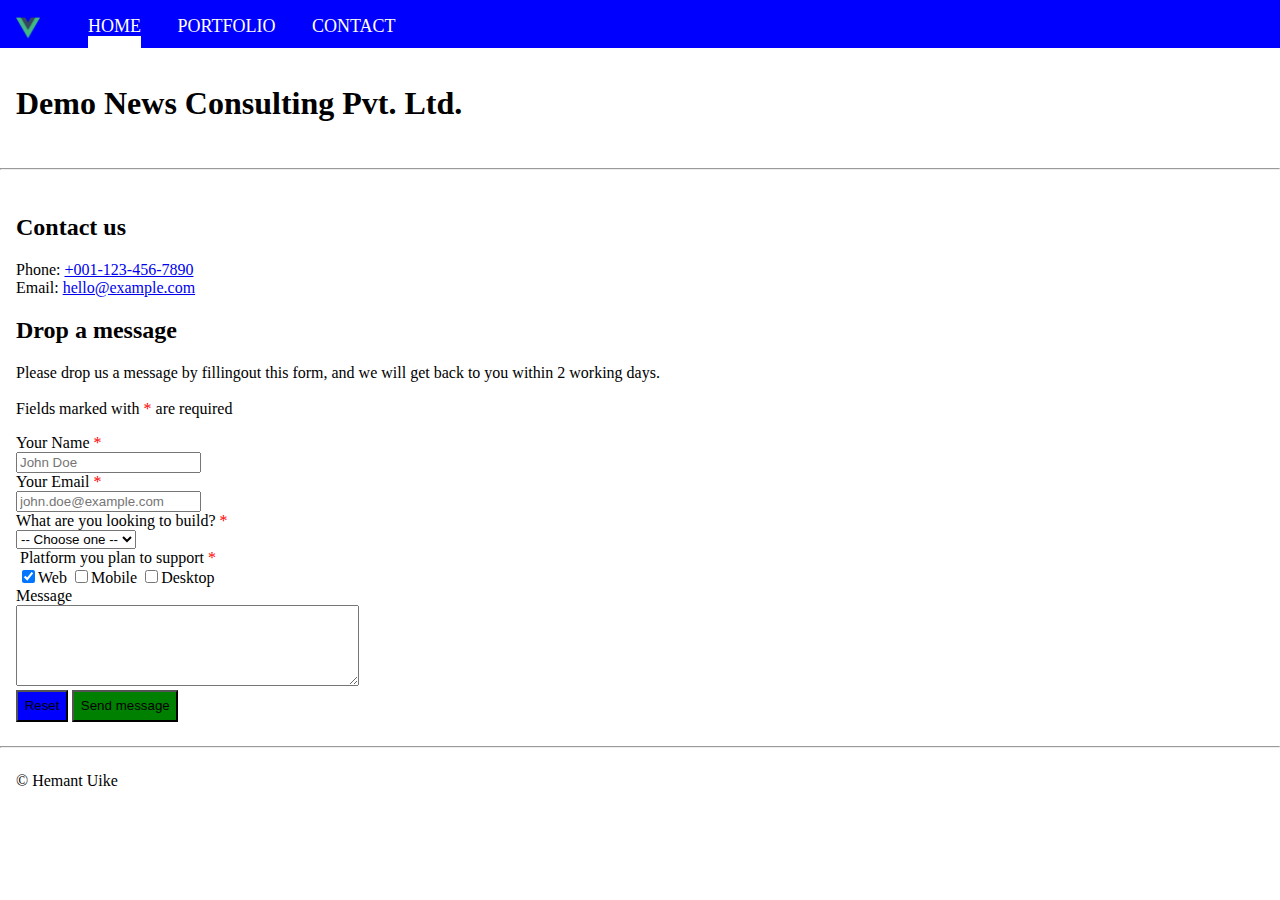
==== contact.html @ 220e862f "Add files via upload" ====
<!DOCTYPE html>
<html lang="en">
<head>
    <meta charset="UTF-8">
    <meta http-equiv="X-UA-Compatible" content="IE=edge">
    <meta name="viewport" content="width=device-width, initial-scale=1.0">
    <title>Contact</title>
    <link rel="stylesheet" href="theme.css">
</head>
<body>
  <nav class="navbar">
    <ul class="nav-ul">
        <li><a class="nav-link nav-logo" href="index.html"><img id="logo" alt="logo" src="logo.png"></a></li>
        <li class="nav-li"><a class="nav-link nav-link-active" href="index.html">HOME</a></li>
        <li class="nav-li"><a class="nav-link" href="portfolio.html">PORTFOLIO</a></li>
        <li class="nav-li"><a class="nav-link" href="contact.html">CONTACT</a></li>
    </ul>
  </nav>
    <header>
        <h1>Demo News Consulting Pvt. Ltd.</h1>
      </header>
      <hr>
      <main>
        <h2>Contact us</h2>
        <section>
            Phone: <a href="tel:">+001-123-456-7890</a><br>
            Email: <a href="email:">hello@example.com</a>
        </section>
        <section>
            <h2>Drop a message</h2>
            <p>
                Please drop us a message by fillingout this form, and we will get back to you within 2 working days.
                <br>
                <br>
                Fields marked with <span class="star">*</span> are required
            </p>
            <form action="/" method="POST">
              <div class="form">
                <label for="name">Your Name <span class="star">*</span></label><br>
                <input type="text" placeholder="John Doe" id="name" name="name" required>
                </div>
                <div class="form">
                <label for="email">Your Email <span class="star">*</span></label><br>
                <input type="text" placeholder="john.doe@example.com" id="email" name="email" required>
                </div>
                <div class="form">
                <label for="drop">What are you looking to build? <span class="star">*</span></label><br>
                <select name="drop" id="drop" required>
                    <option value=" " selected>-- Choose one --</option>
                    <option value="blog">Blog</option>
                    <option value="online store">Online store</option>
                    <option value="game">Game</option>
                    <option value="other">Other</option>
                  </select>
                  </div>
                <div class="form">
                <fieldset>      
                    <legend>Platform you plan to support <span class="star">*</span></legend>      
                    <label><input type="checkbox" name="platform" value="web" checked>Web</label>     
                    <label><input type="checkbox" name="platform" value="mobile">Mobile</label>     
                    <label><input type="checkbox" name="platform" value="desktop">Desktop</label>            
                </fieldset>
                </div>
                <div class="form">
                <label for="msg">Message</label><br>
                <textarea name="message" id="msg" cols="40" rows="5"></textarea>
                </div>
                <input class="buttons reset" type="reset">
                <input class="buttons submit" type="submit" value="Send message" />  
            </form>
        <section>
      </main>
      <hr>
    <footer>&copy; Hemant Uike</footer>
  </body>
</body>
</html>
---- theme.css ----
/*-------------------- common ----------------------*/

#logo{
    height: 1.5rem;
    float: left;
  }

  .navbar{
    padding-left: 1rem;
    padding-top: 1rem;
    background-color: blue;
    height: 2rem;
    font-size: large;
  }

  .nav-ul{
    margin-top: 0;
    margin-bottom: 0;
    padding: 0;
    list-style-type: none;   
  }
  .nav-ul li{
      display: inline;
  }

  .nav-ul .nav-li:hover{
    border-bottom-width: 1rem;
    border-bottom-style: solid;
    border-bottom-color: white;
  }

  .nav-link{
    color:white;
    text-decoration: none;
    margin: 1rem;
    }

    .nav-link-active{
    border-bottom-width: 1rem;
    border-bottom-style: solid;
    border-bottom-color: white;
    }

  main,
  header,
  footer{
    padding: 1rem;
  }



/*-------------------- index ----------------------*/

body{
    margin:0;
  }

  
  #i:hover{
    color: lightblue;
  }

  #i:active{
    color: blueviolet;
  }

/*------------------- contact ---------------------*/

.star{
    color: red;
}        

fieldset{
    border: none;
    padding: 0px;
}

.buttons{
  padding: 0.5em;
}
.buttons:active{
  background-color: lightblue;
}

.reset{
  background-color: blue;
}

.submit{
  background-color: green;
}

/*------------------ portfolio --------------------*/

.table{
    border-collapse: collapse;
}

.table thead th,
.table tbody th,
.table tbody td {
    border: solid black;
}

.table th,
.table td {
    padding: 10px;
}
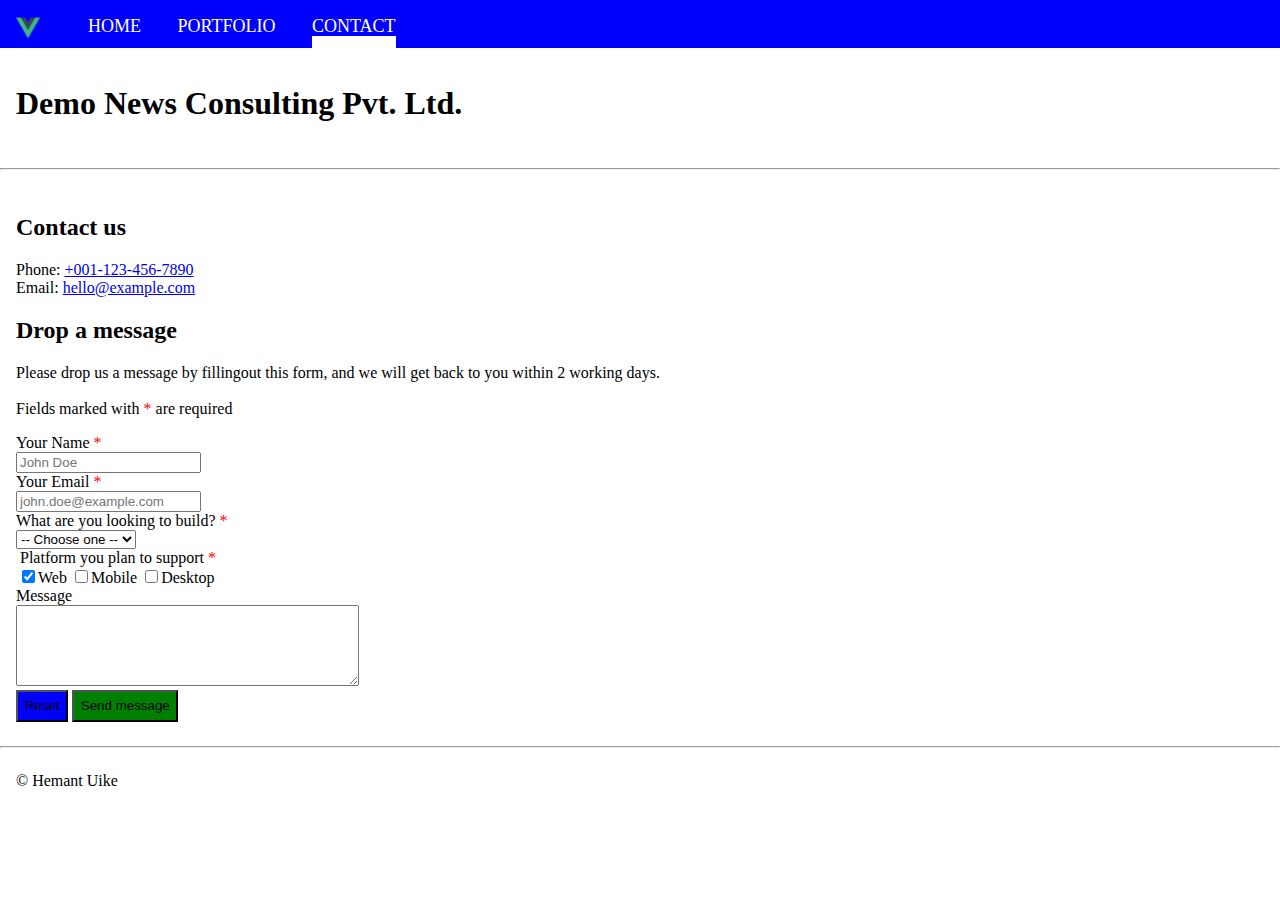
==== commit b48098ca: "add nav bar border to current page" ====
--- a/contact.html
+++ b/contact.html
@@ -11,9 +11,9 @@
   <nav class="navbar">
     <ul class="nav-ul">
         <li><a class="nav-link nav-logo" href="index.html"><img id="logo" alt="logo" src="logo.png"></a></li>
-        <li class="nav-li"><a class="nav-link nav-link-active" href="index.html">HOME</a></li>
+        <li class="nav-li"><a class="nav-link" href="index.html">HOME</a></li>
         <li class="nav-li"><a class="nav-link" href="portfolio.html">PORTFOLIO</a></li>
-        <li class="nav-li"><a class="nav-link" href="contact.html">CONTACT</a></li>
+        <li class="nav-li"><a class="nav-link nav-link-active" href="contact.html">CONTACT</a></li>
     </ul>
   </nav>
     <header>
